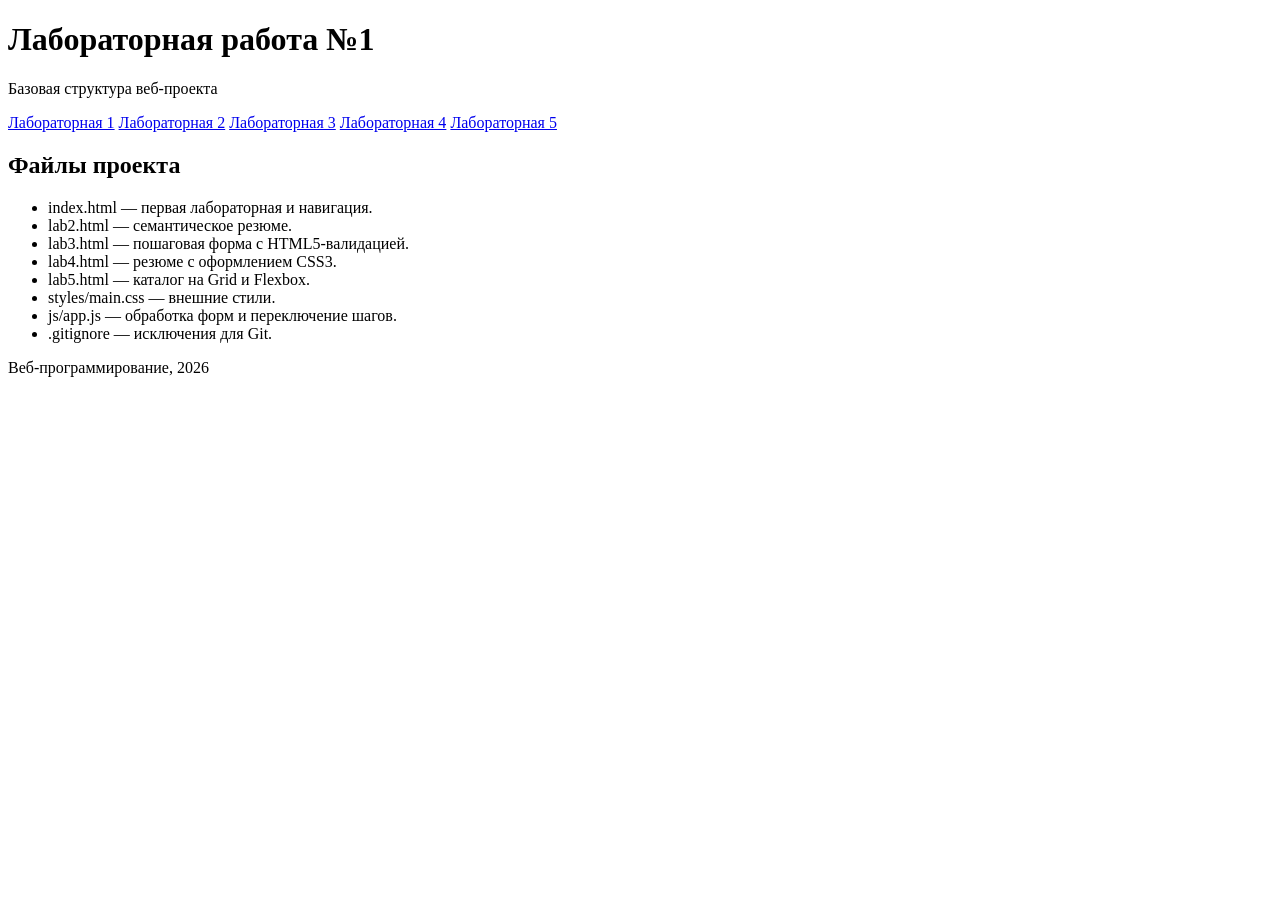
==== index.html @ d0944066 "feat: initial project structure and gitignore" ====
<!DOCTYPE html>
<html lang="ru">
<head>
  <meta charset="UTF-8">
  <meta name="viewport" content="width=device-width, initial-scale=1">
  <meta name="description" content="Пять лабораторных работ по веб-программированию.">
  <title>Лабораторная 1 — Структура проекта</title>
  <link rel="stylesheet" href="styles/main.css">
  <script src="js/app.js" defer></script>
</head>
<body class="page">
  <header><h1>Лабораторная работа №1</h1><p>Базовая структура веб-проекта</p></header>
  <nav aria-label="Лабораторные работы">
    <a href="index.html" aria-current="page">Лабораторная 1</a>
    <a href="lab2.html">Лабораторная 2</a>
    <a href="lab3.html">Лабораторная 3</a>
    <a href="lab4.html">Лабораторная 4</a>
    <a href="lab5.html">Лабораторная 5</a>
  </nav>
  <main>
    <section>
      <h2>Файлы проекта</h2>
      <ul>
        <li>index.html — первая лабораторная и навигация.</li>
        <li>lab2.html — семантическое резюме.</li>
        <li>lab3.html — пошаговая форма с HTML5-валидацией.</li>
        <li>lab4.html — резюме с оформлением CSS3.</li>
        <li>lab5.html — каталог на Grid и Flexbox.</li>
        <li>styles/main.css — внешние стили.</li>
        <li>js/app.js — обработка форм и переключение шагов.</li>
        <li>.gitignore — исключения для Git.</li>
      </ul>
    </section>
  </main>
  <footer><p>Веб-программирование, 2026</p></footer>
</body>
</html>
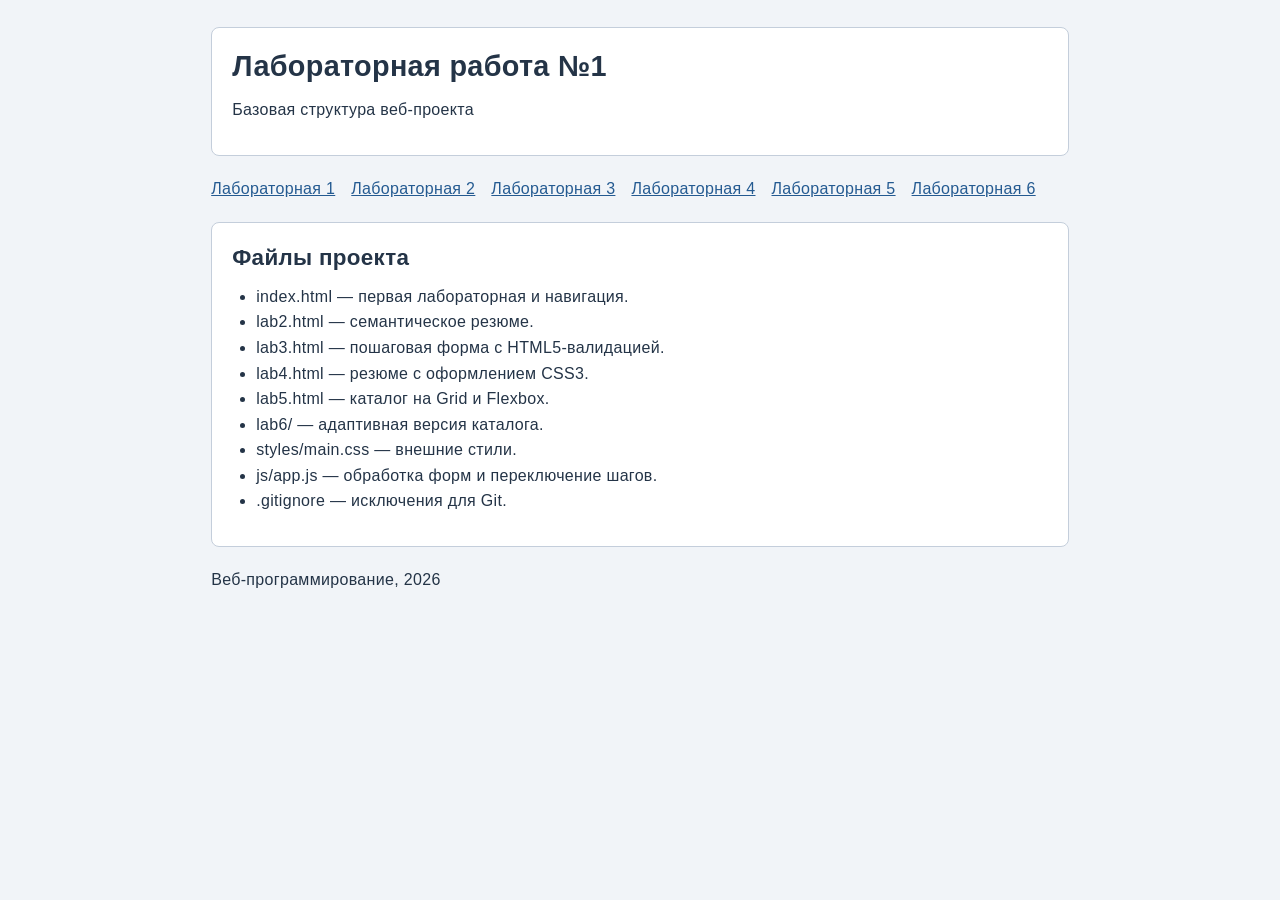
==== commit ea099d28: "feat: add responsive catalog lab" ====
--- a/index.html
+++ b/index.html
@@ -3,7 +3,7 @@
 <head>
   <meta charset="UTF-8">
   <meta name="viewport" content="width=device-width, initial-scale=1">
-  <meta name="description" content="Пять лабораторных работ по веб-программированию.">
+  <meta name="description" content="Шесть лабораторных работ по веб-программированию.">
   <title>Лабораторная 1 — Структура проекта</title>
   <link rel="stylesheet" href="styles/main.css">
   <script src="js/app.js" defer></script>
@@ -16,6 +16,7 @@
     <a href="lab3.html">Лабораторная 3</a>
     <a href="lab4.html">Лабораторная 4</a>
     <a href="lab5.html">Лабораторная 5</a>
+    <a href="lab6/index.html">Лабораторная 6</a>
   </nav>
   <main>
     <section>
@@ -26,6 +27,7 @@
         <li>lab3.html — пошаговая форма с HTML5-валидацией.</li>
         <li>lab4.html — резюме с оформлением CSS3.</li>
         <li>lab5.html — каталог на Grid и Flexbox.</li>
+        <li>lab6/ — адаптивная версия каталога.</li>
         <li>styles/main.css — внешние стили.</li>
         <li>js/app.js — обработка форм и переключение шагов.</li>
         <li>.gitignore — исключения для Git.</li>
--- a/styles/main.css
+++ b/styles/main.css
@@ -0,0 +1,116 @@
+/* Общая блочная модель и палитра. */
+:root {
+  --primary-color: #245a91;
+  --text-color: #243447;
+  --background-color: #f1f4f8;
+  --surface-color: #ffffff;
+  --border-color: #c4cedb;
+  --base-padding: 1.25rem;
+}
+
+*, *::before, *::after {
+  box-sizing: border-box;
+  margin: 0;
+  padding: 0;
+}
+
+body {
+  min-height: 100vh;
+  font-family: "Roboto", Arial, sans-serif;
+  line-height: 1.6;
+  letter-spacing: 0.02em;
+  color: var(--text-color);
+  background: var(--background-color);
+}
+
+.page { max-width: 60rem; margin: auto; padding: 3vh 4vw; }
+header, section, fieldset, .product, .sidebar, .topbar {
+  padding: var(--base-padding);
+  border: 0.0625rem solid var(--border-color);
+  border-radius: 0.5rem;
+  background: var(--surface-color);
+}
+header, section, fieldset { margin-bottom: var(--base-padding); }
+h1 { font-size: 1.8rem; }
+h2 { font-size: 1.4rem; }
+h3 { font-size: 1.1rem; }
+h1, h2, h3 { line-height: 1.3; margin-bottom: 0.75rem; }
+p, ul, article { margin-bottom: 0.75rem; }
+ul { padding-left: 1.5rem; }
+nav { display: flex; flex-wrap: wrap; gap: 1rem; margin-bottom: var(--base-padding); }
+a { color: var(--primary-color); overflow-wrap: anywhere; }
+footer { margin-top: var(--base-padding); }
+img { max-width: 100%; height: auto; }
+.avatar { width: 6rem; margin-bottom: 0.75rem; }
+
+/* Формы. */
+fieldset { min-width: 0; }
+legend { font-weight: bold; padding: 0 0.5rem; }
+input, select, button { font: inherit; }
+input:not([type="radio"]):not([type="checkbox"]), select {
+  display: block;
+  width: 100%;
+  margin: 0.3rem 0 1rem;
+  padding: 0.5rem;
+  border: 0.0625rem solid var(--border-color);
+  border-radius: 0.25rem;
+  background: var(--surface-color);
+  color: var(--text-color);
+}
+button {
+  padding: 0.5rem 1rem;
+  border: 0;
+  border-radius: 0.25rem;
+  color: var(--surface-color);
+  background: var(--primary-color);
+  cursor: pointer;
+}
+:focus-visible { outline: 0.18rem solid var(--primary-color); outline-offset: 0.2rem; }
+.form-result { margin-top: 1rem; }
+[hidden] { display: none; }
+
+/* Лабораторная 5: общий макет Grid, компоненты Flexbox. */
+.dashboard {
+  display: grid;
+  align-content: start;
+  grid-template-columns: 1fr;
+  grid-template-areas: "topbar" "sidebar" "catalog";
+  gap: var(--base-padding);
+  padding: var(--base-padding);
+}
+.topbar {
+  grid-area: topbar;
+  display: flex;
+  flex-wrap: wrap;
+  justify-content: space-between;
+  align-items: center;
+  gap: 1rem;
+  margin: 0;
+}
+.topbar h1 { margin: 0; }
+.sidebar { grid-area: sidebar; }
+.sidebar nav { flex-direction: column; margin: 0; }
+.catalog { grid-area: catalog; min-width: 0; }
+.products {
+  display: grid;
+  grid-template-columns: repeat(auto-fit, minmax(250px, 1fr));
+  gap: var(--base-padding);
+}
+.product { display: flex; flex-direction: column; gap: 0.75rem; margin: 0; }
+.product p { flex-grow: 1; }
+.product footer {
+  display: flex;
+  justify-content: space-between;
+  align-items: center;
+  gap: 1rem;
+  margin: 0;
+}
+@media (min-width: 48rem) {
+  .dashboard {
+    grid-template-columns: 12rem minmax(0, 1fr);
+    grid-template-areas: "topbar topbar" "sidebar catalog";
+  }
+}
+@media (max-width: 19rem) {
+  .products { grid-template-columns: minmax(0, 1fr); }
+}
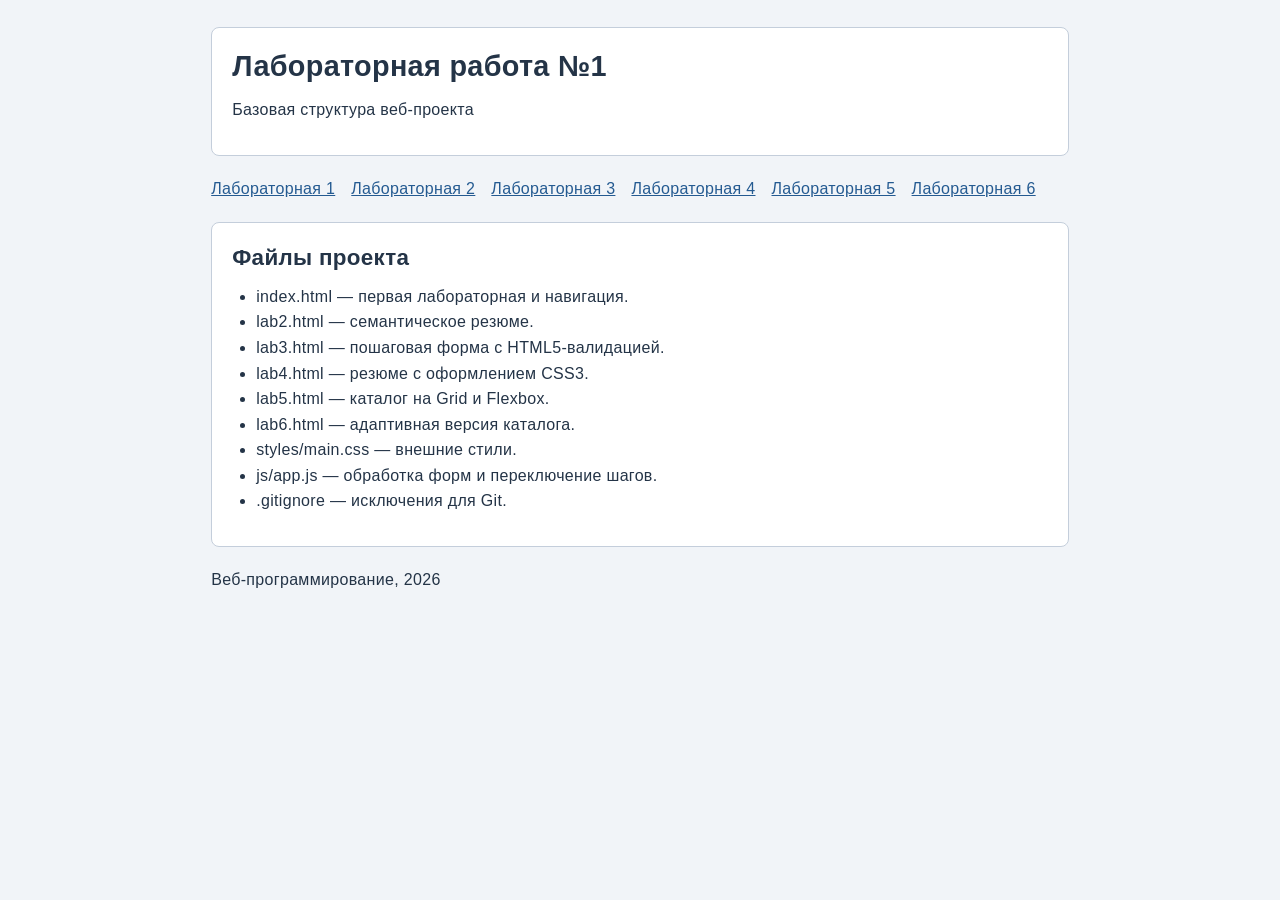
==== commit be9bf3ed: "refactor: move lab 6 beside other pages" ====
--- a/index.html
+++ b/index.html
@@ -16,7 +16,7 @@
     <a href="lab3.html">Лабораторная 3</a>
     <a href="lab4.html">Лабораторная 4</a>
     <a href="lab5.html">Лабораторная 5</a>
-    <a href="lab6/index.html">Лабораторная 6</a>
+    <a href="lab6.html">Лабораторная 6</a>
   </nav>
   <main>
     <section>
@@ -27,7 +27,7 @@
         <li>lab3.html — пошаговая форма с HTML5-валидацией.</li>
         <li>lab4.html — резюме с оформлением CSS3.</li>
         <li>lab5.html — каталог на Grid и Flexbox.</li>
-        <li>lab6/ — адаптивная версия каталога.</li>
+        <li>lab6.html — адаптивная версия каталога.</li>
         <li>styles/main.css — внешние стили.</li>
         <li>js/app.js — обработка форм и переключение шагов.</li>
         <li>.gitignore — исключения для Git.</li>
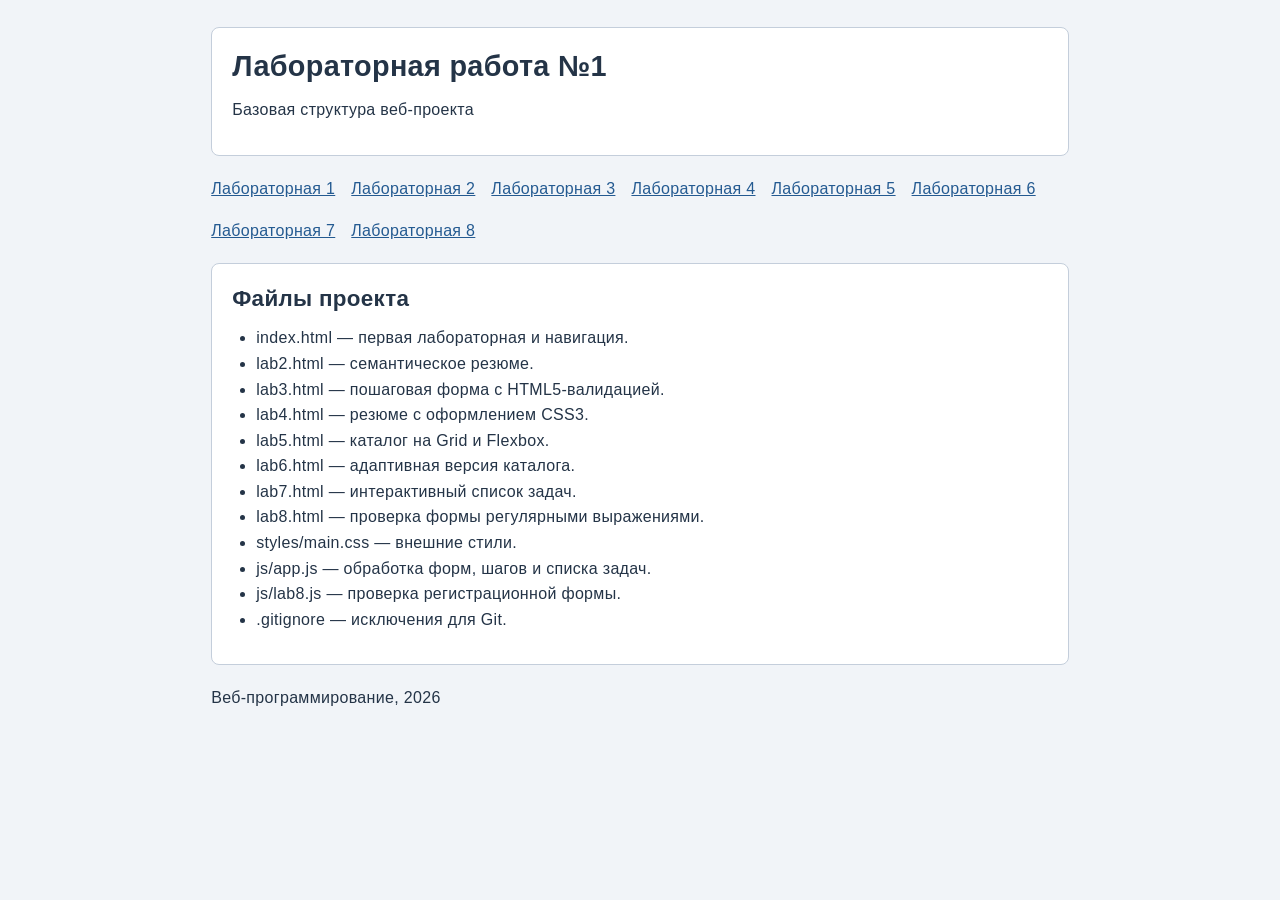
==== commit 66f53d82: "Add labs 7 and 8" ====
--- a/index.html
+++ b/index.html
@@ -3,7 +3,7 @@
 <head>
   <meta charset="UTF-8">
   <meta name="viewport" content="width=device-width, initial-scale=1">
-  <meta name="description" content="Шесть лабораторных работ по веб-программированию.">
+  <meta name="description" content="Восемь лабораторных работ по веб-программированию.">
   <title>Лабораторная 1 — Структура проекта</title>
   <link rel="stylesheet" href="styles/main.css">
   <script src="js/app.js" defer></script>
@@ -17,6 +17,8 @@
     <a href="lab4.html">Лабораторная 4</a>
     <a href="lab5.html">Лабораторная 5</a>
     <a href="lab6.html">Лабораторная 6</a>
+    <a href="lab7.html">Лабораторная 7</a>
+    <a href="lab8.html">Лабораторная 8</a>
   </nav>
   <main>
     <section>
@@ -28,8 +30,11 @@
         <li>lab4.html — резюме с оформлением CSS3.</li>
         <li>lab5.html — каталог на Grid и Flexbox.</li>
         <li>lab6.html — адаптивная версия каталога.</li>
+        <li>lab7.html — интерактивный список задач.</li>
+        <li>lab8.html — проверка формы регулярными выражениями.</li>
         <li>styles/main.css — внешние стили.</li>
-        <li>js/app.js — обработка форм и переключение шагов.</li>
+        <li>js/app.js — обработка форм, шагов и списка задач.</li>
+        <li>js/lab8.js — проверка регистрационной формы.</li>
         <li>.gitignore — исключения для Git.</li>
       </ul>
     </section>
--- a/styles/main.css
+++ b/styles/main.css
@@ -69,6 +69,28 @@
 .form-result { margin-top: 1rem; }
 [hidden] { display: none; }
 
+/* Лабораторные 7 и 8. */
+.task-list { list-style: none; padding: 0; }
+.task-list li {
+  display: flex;
+  flex-wrap: wrap;
+  align-items: center;
+  gap: 0.5rem;
+  padding: 0.75rem 0;
+  border-bottom: 0.0625rem solid var(--border-color);
+}
+.task-text { flex: 1 1 100%; overflow-wrap: anywhere; }
+.completed .task-text { text-decoration: line-through; opacity: 0.65; }
+@media (min-width: 40rem) {
+  .task-text { flex-basis: 10rem; }
+}
+#task-count { margin-top: 1rem; }
+.validation-form { max-width: 34rem; }
+.validation-form .field { min-height: 9rem; }
+.validation-form input.input-error { border-color: #b42318; }
+.error-message { color: #b42318; font-size: 0.9rem; }
+#validation-result { margin-top: 1rem; }
+
 /* Лабораторная 5: общий макет Grid, компоненты Flexbox. */
 .dashboard {
   display: grid;
